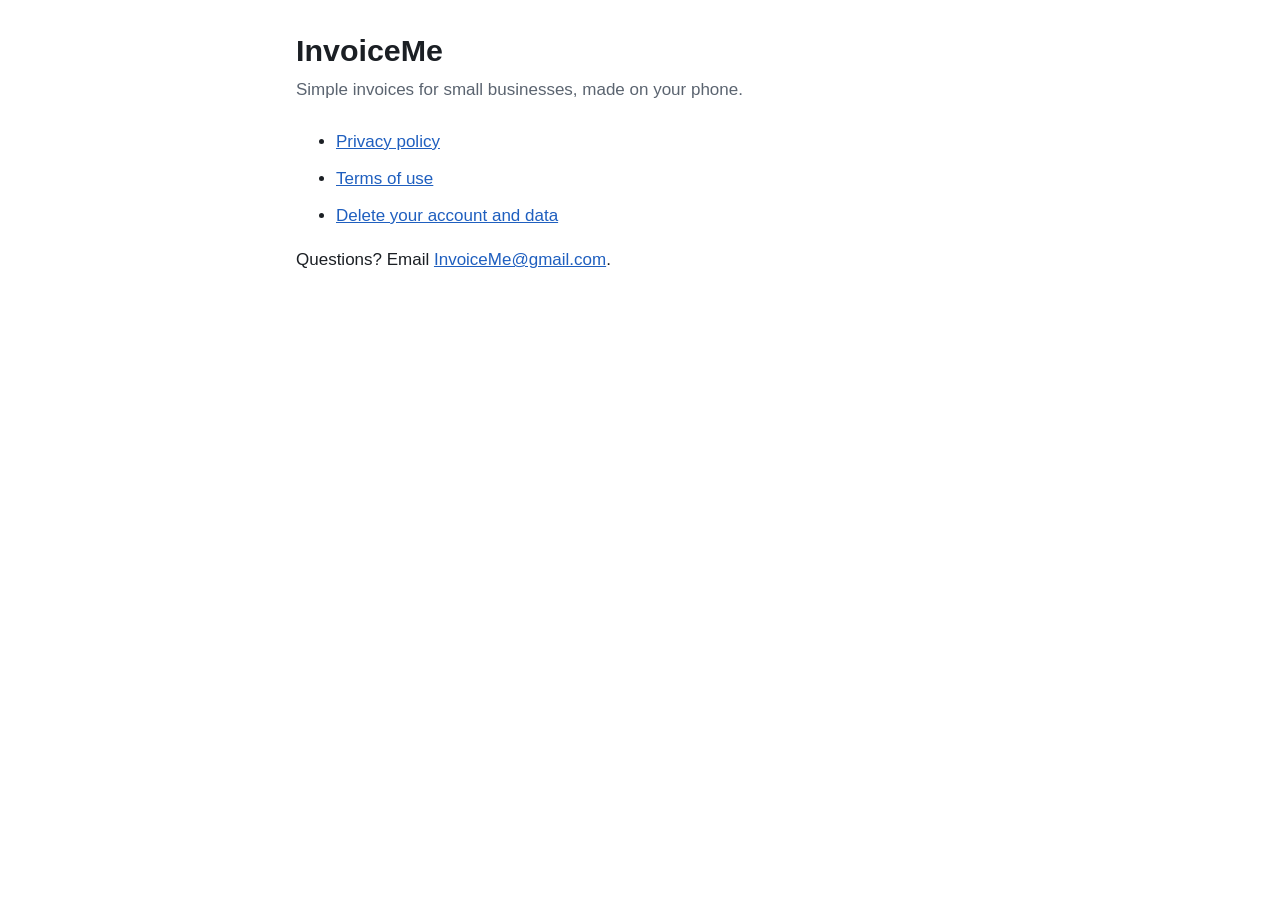
==== index.html @ 8d62319c "Publish InvoiceMe privacy policy, terms and account deletion page Co-Authored-By: Claude Opus 5.5 <n" ====
<!doctype html>
<html lang="en-GB">
<head>
  <meta charset="utf-8">
  <meta name="viewport" content="width=device-width, initial-scale=1">
  <title>InvoiceMe policies</title>
  <link rel="stylesheet" href="style.css">
</head>
<body>
<main>
  <h1>InvoiceMe</h1>
  <p class="updated">Simple invoices for small businesses, made on your phone.</p>
  <ul>
    <li><a href="privacy.html">Privacy policy</a></li>
    <li><a href="terms.html">Terms of use</a></li>
    <li><a href="delete-account.html">Delete your account and data</a></li>
  </ul>
  <p>Questions? Email <a href="mailto:InvoiceMe@gmail.com">InvoiceMe@gmail.com</a>.</p>
</main>
</body>
</html>
---- style.css ----
/* Shared look for the InvoiceMe policy pages. */
:root {
  --bg: #ffffff;
  --ink: #1b1f24;
  --muted: #5b6470;
  --line: #e3e6ea;
  --accent: #1f5fbf;
  --todo-bg: #fff3b0;
  --todo-ink: #5c4400;
}
@media (prefers-color-scheme: dark) {
  :root {
    --bg: #14171b;
    --ink: #e9ecef;
    --muted: #a3abb5;
    --line: #2a2f36;
    --accent: #7fb0ff;
    --todo-bg: #4a3b00;
    --todo-ink: #ffe58a;
  }
}
* { box-sizing: border-box; }
body {
  margin: 0;
  background: var(--bg);
  color: var(--ink);
  font: 17px/1.6 -apple-system, BlinkMacSystemFont, "Segoe UI", Roboto, Helvetica, Arial, sans-serif;
}
main { max-width: 720px; margin: 0 auto; padding: 32px 16px 64px; }
header.site { border-bottom: 1px solid var(--line); padding-bottom: 12px; margin-bottom: 24px; }
header.site a { color: var(--muted); text-decoration: none; font-weight: 600; }
h1 { font-size: 1.9rem; line-height: 1.2; margin: 0 0 8px; }
h2 { font-size: 1.25rem; margin: 32px 0 8px; }
h3 { font-size: 1.05rem; margin: 20px 0 4px; }
p, li { margin: 0 0 10px; }
a { color: var(--accent); }
.updated { color: var(--muted); margin-bottom: 24px; }
.summary { border: 1px solid var(--line); border-radius: 10px; padding: 12px 20px; margin: 16px 0 8px; }
.steps li { margin-bottom: 8px; }
/* Details the owner still has to fill in. Remove the <mark> once filled. */
mark.todo { background: var(--todo-bg); color: var(--todo-ink); padding: 0 4px; border-radius: 4px; font-weight: 600; }
footer.site { border-top: 1px solid var(--line); margin-top: 48px; padding-top: 16px; color: var(--muted); font-size: 0.9rem; }
footer.site a { margin-right: 16px; }
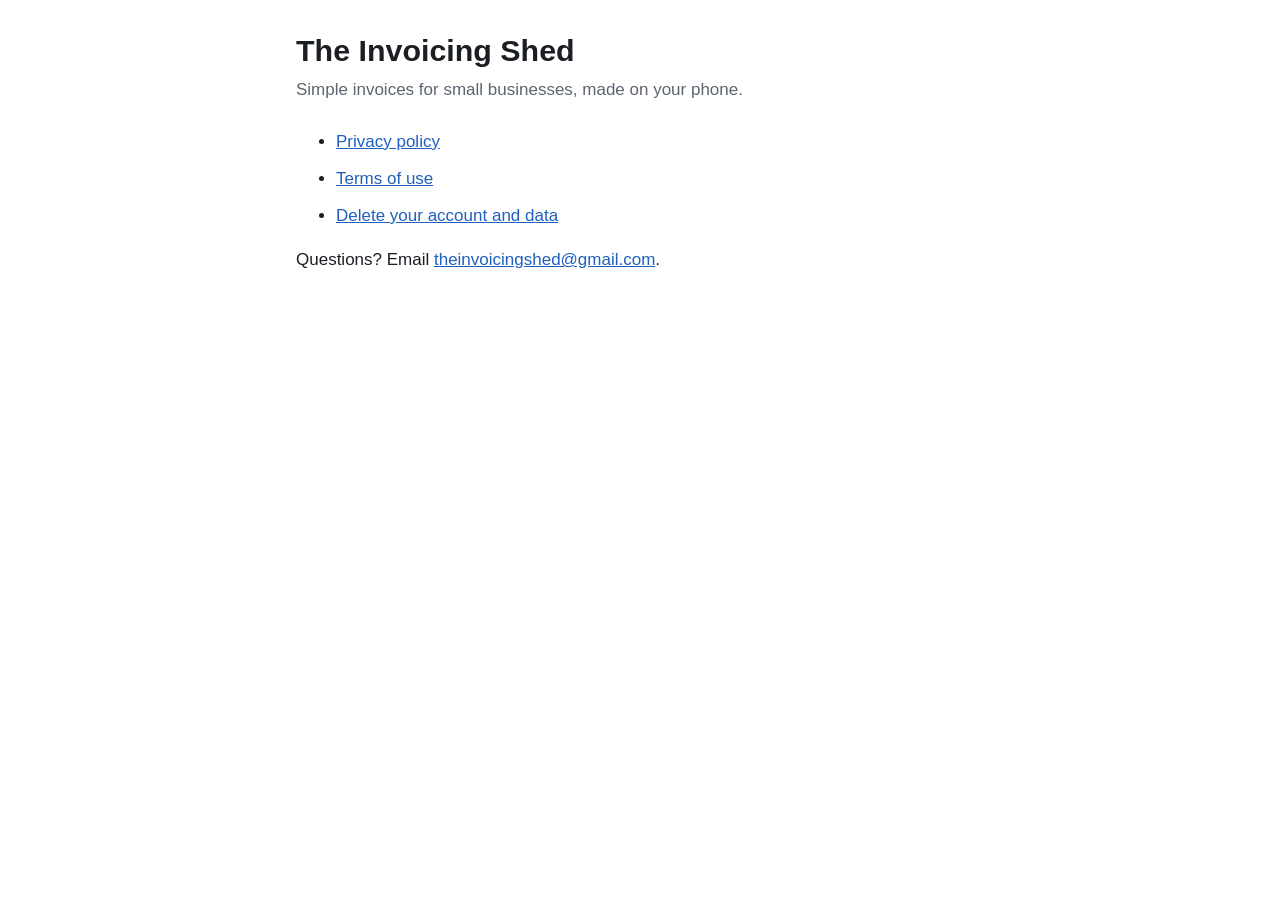
==== commit 80faf37f: "Rename to The Invoicing Shed Updates the name, publisher and contact email on all policy pages.  Co-" ====
--- a/index.html
+++ b/index.html
@@ -3,19 +3,19 @@
 <head>
   <meta charset="utf-8">
   <meta name="viewport" content="width=device-width, initial-scale=1">
-  <title>InvoiceMe policies</title>
+  <title>The Invoicing Shed policies</title>
   <link rel="stylesheet" href="style.css">
 </head>
 <body>
 <main>
-  <h1>InvoiceMe</h1>
+  <h1>The Invoicing Shed</h1>
   <p class="updated">Simple invoices for small businesses, made on your phone.</p>
   <ul>
     <li><a href="privacy.html">Privacy policy</a></li>
     <li><a href="terms.html">Terms of use</a></li>
     <li><a href="delete-account.html">Delete your account and data</a></li>
   </ul>
-  <p>Questions? Email <a href="mailto:InvoiceMe@gmail.com">InvoiceMe@gmail.com</a>.</p>
+  <p>Questions? Email <a href="mailto:theinvoicingshed@gmail.com">theinvoicingshed@gmail.com</a>.</p>
 </main>
 </body>
 </html>
--- a/style.css
+++ b/style.css
@@ -1,4 +1,4 @@
-/* Shared look for the InvoiceMe policy pages. */
+/* Shared look for the Invoicing Shed policy pages. */
 :root {
   --bg: #ffffff;
   --ink: #1b1f24;
